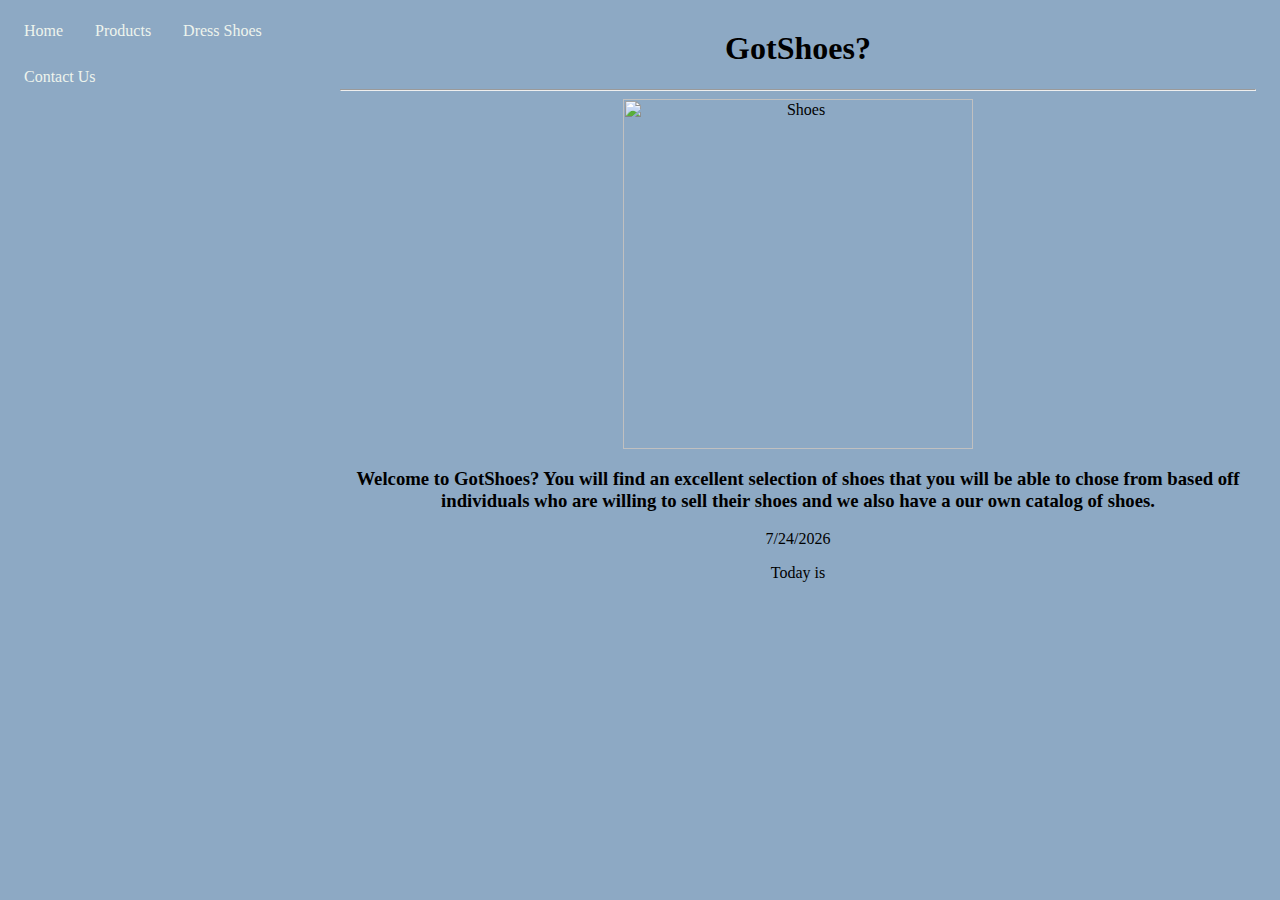
==== index.htm @ 6564d45e "change" ====
<!DOCTYPE html PUBLIC "-//W3C//DTD XHTML 1.0 Strict//EN"
"http://www.w3.org/TR/xhtml11/DTD/xhtml1-strict.dtd>

<!-- Chapter 2
E-Commerce Store
 -->
<head>
<html lang="en" xmins= "http://w3.org/1999/xhtml">

<ul>
<li><a href="index.htm">Home</a></li>
<li><a href="basketballshoes.htm">Products</a></li>
<li><a href ="tailorshoes.htm"> Dress Shoes</a></li>
<li><a href="ContactUs.htm">Contact Us</a></li>
</ul>

<body>
<div style="margin-left:25%;padding:1px 16px;height:200px;">
<title> Got Shoes? - Home </title>
<link rel="stylesheet" type="text/css" href="style.css">
</head>

<center><h1> GotShoes? </h1></center>
<hr>


	
  <meta charset="utf-8">

<center>
<img src="http://68.media.tumblr.com/88bed3dca4cfb5609b21b1685ee62967/tumblr_o94d631GT61sz8e0oo1_500.jpg" height="350" width="350" alt="Shoes">


<h3><p>Welcome to GotShoes? You will find an
	excellent selection of shoes that you will be able to chose from based off individuals who are willing to sell their shoes
	and we also have a our own catalog of shoes.</p></h3>
<p id="date"></p>
Today is
<script>
var d = new Date();
document.getElementById("date").innerHTML = d.toLocaleDateString();
</script>
</script>
</center>
</div>
</body>
</html>
---- style.css ----
body
{

font-family:"Georgia";
background-color:rgb(141, 169, 196)

}


/* unvisited link */
a:link {
    color:rgb(238, 244, 237) 
}

/* visited link */
a:visited {
    color: red; )
}

/* mouse over link */
a:hover {
    color:rgb(238, 244, 237)
}

/* selected link */
a:active {
    color:rgb(238, 244, 237)
}

tr:hover {background-color: #f5f5f5}


/* Navigation Bar */
ul {
    list-style-type: none;
    margin: 0;
    padding: 0;
    overflow: scroll;
    background-color:rgb(141, 169, 196)
}

li{
    float: left;
}

li a {
    display: block;
    color: white;
    text-align: center;
    padding: 14px 16px;
    text-decoration: none;
}

/* Navigation Bar */
ul {
       list-style-type: none;
    margin: 0;
    padding: 0;
    width: 25%;
    position: fixed;
    height: 25%;
    overflow: auto;
    color:rgb(141, 169, 196);
}

nav {
    text-align: center;
    {
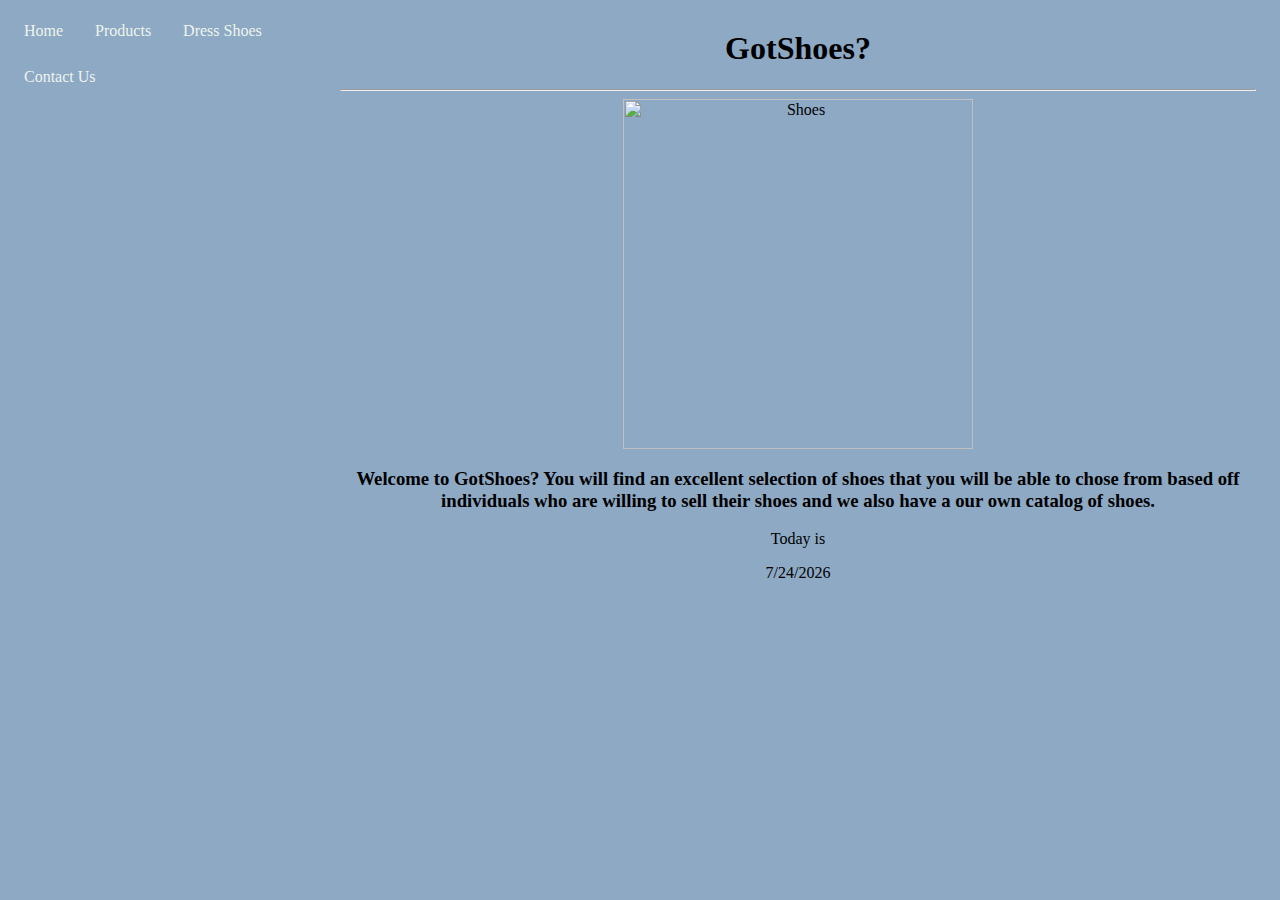
==== commit b54ed047: "change" ====
--- a/index.htm
+++ b/index.htm
@@ -34,12 +34,11 @@
 <h3><p>Welcome to GotShoes? You will find an
 	excellent selection of shoes that you will be able to chose from based off individuals who are willing to sell their shoes
 	and we also have a our own catalog of shoes.</p></h3>
+Today is
 <p id="date"></p>
-Today is
 <script>
 var d = new Date();
 document.getElementById("date").innerHTML = d.toLocaleDateString();
-</script>
 </script>
 </center>
 </div>
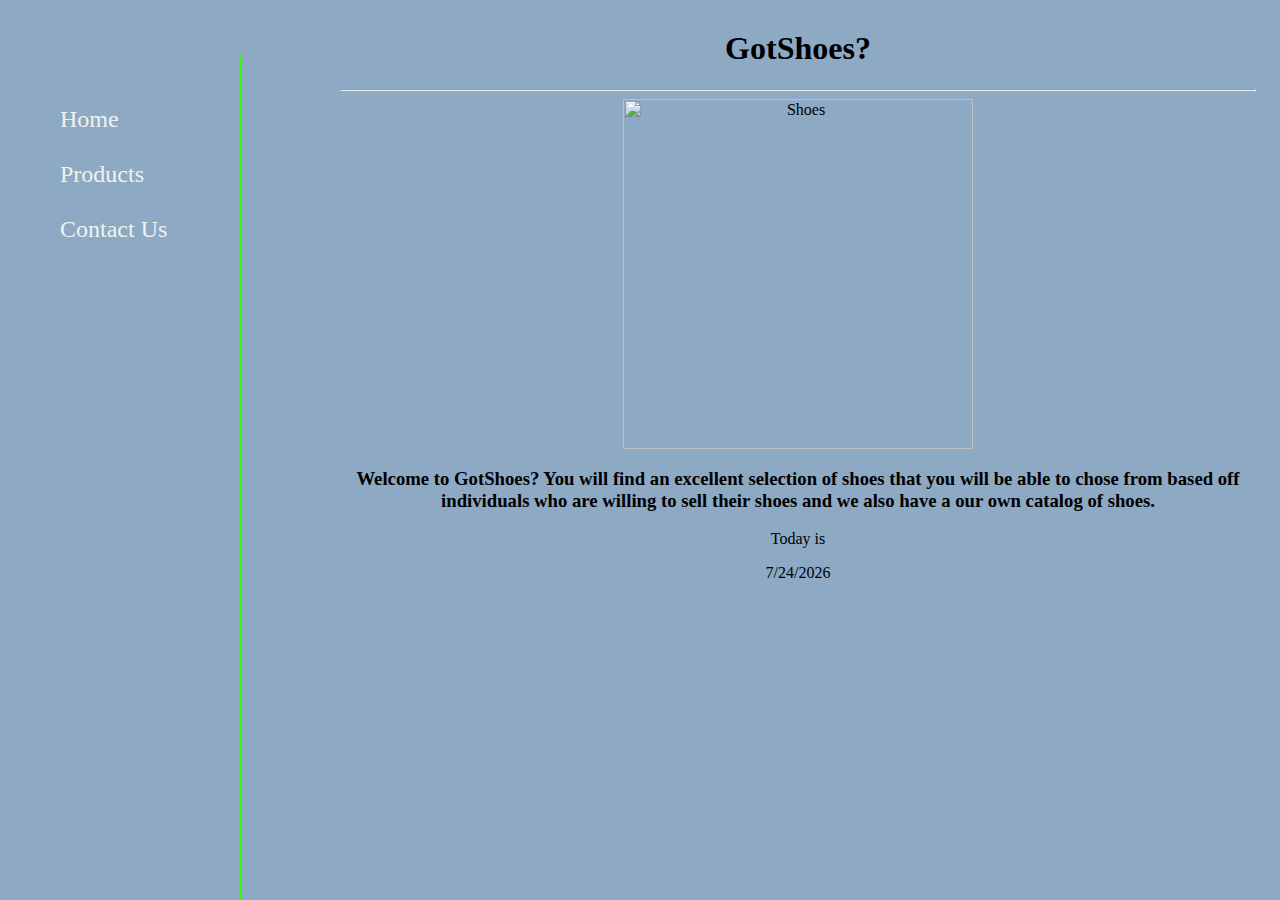
==== commit 2207b974: "changes" ====
--- a/index.htm
+++ b/index.htm
@@ -10,7 +10,6 @@
 <ul>
 <li><a href="index.htm">Home</a></li>
 <li><a href="basketballshoes.htm">Products</a></li>
-<li><a href ="tailorshoes.htm"> Dress Shoes</a></li>
 <li><a href="ContactUs.htm">Contact Us</a></li>
 </ul>
 
--- a/style.css
+++ b/style.css
@@ -56,11 +56,21 @@
        list-style-type: none;
     margin: 0;
     padding: 0;
-    width: 25%;
+    width: 19%;
     position: fixed;
-    height: 25%;
+    height: 15%;
     overflow: auto;
     color:rgb(141, 169, 196);
+text-align: center;
+    float: left;
+    font-size: 1.5em;
+    max-width: 160px;  
+    margin-top: 2em;   
+    margin-right: 1.5em;
+    padding: 1.5em;
+    border-right: thin solid #33FF00;
+    position: fixed;
+    height: 100%;
 }
 
 nav {
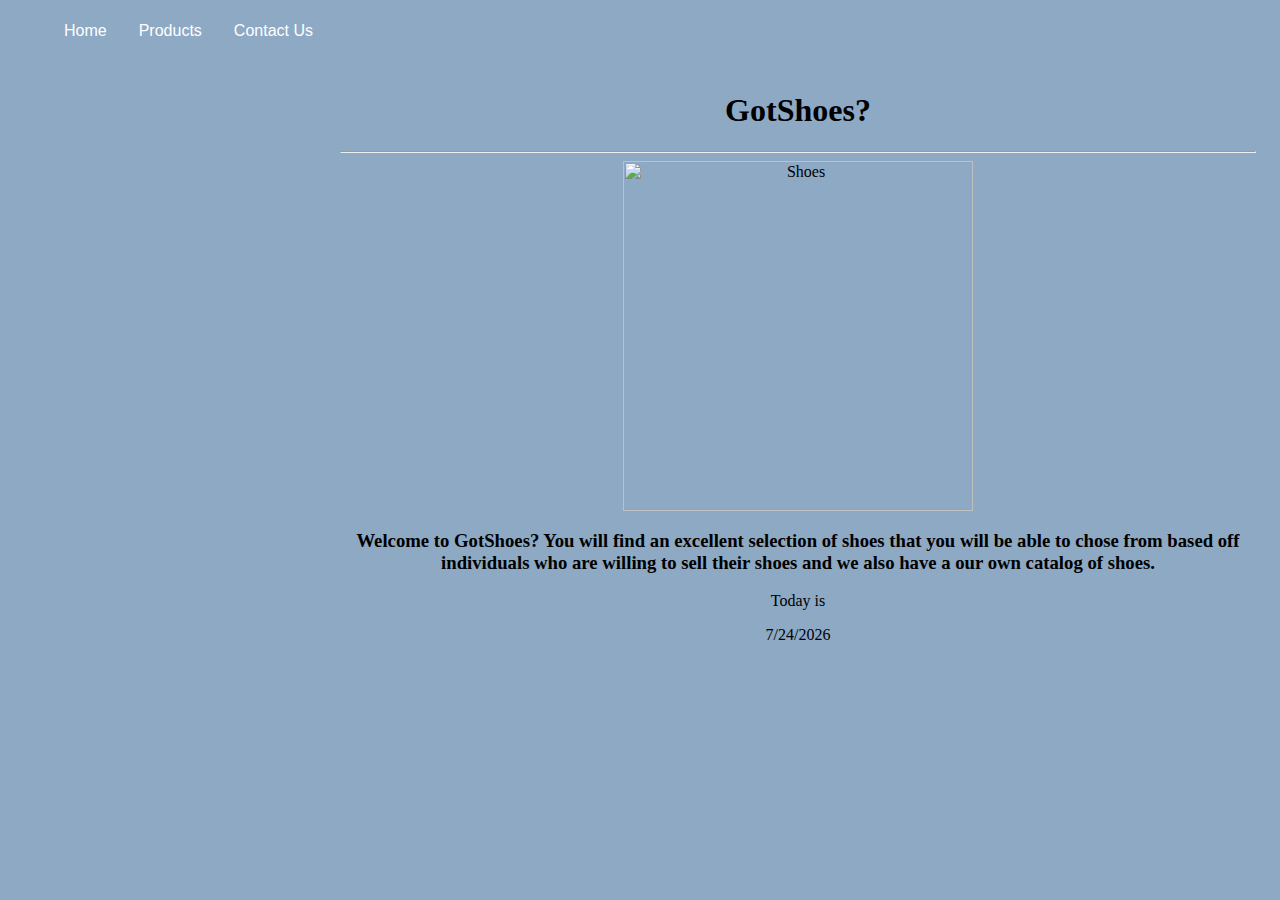
==== commit 05d1ca0a: "javascript changes" ====
--- a/index.htm
+++ b/index.htm
@@ -8,9 +8,20 @@
 <html lang="en" xmins= "http://w3.org/1999/xhtml">
 
 <ul>
-<li><a href="index.htm">Home</a></li>
-<li><a href="basketballshoes.htm">Products</a></li>
-<li><a href="ContactUs.htm">Contact Us</a></li>
+<div class="navbar">
+  <a href="index.htm">Home</a>
+  <div class="dropdown">
+    <button class="dropbtn">Products 
+      <i class="fa fa-caret-down"></i>
+    </button>
+    <div class="dropdown-content">
+      <a href="basketballshoes.htm">Basketball Shoes</a>
+      <a href="tailorshoes.htm">Dress Shoes</a>
+    </div>
+  </div> 
+<a href="ContactUs.htm">Contact Us</a>
+</div>
+
 </ul>
 
 <body>
--- a/style.css
+++ b/style.css
@@ -3,77 +3,77 @@
 
 font-family:"Georgia";
 background-color:rgb(141, 169, 196)
-
 }
 
 
-/* unvisited link */
-a:link {
-    color:rgb(238, 244, 237) 
+
+
+
+
+/* Navbar container */
+.navbar {
+  overflow: hidden;
+  background-color: rgb(141, 169, 196);
+  font-family: Arial;
 }
 
-/* visited link */
-a:visited {
-    color: red; )
+/* Links inside the navbar */
+.navbar a {
+  float: left;
+  font-size: 16px;
+  color: white;
+  text-align: center;
+  padding: 14px 16px;
+  text-decoration: none;
 }
 
-/* mouse over link */
-a:hover {
-    color:rgb(238, 244, 237)
+/* The dropdown container */
+.dropdown {
+  float: left;
+  overflow: hidden;
 }
 
-/* selected link */
-a:active {
-    color:rgb(238, 244, 237)
+/* Dropdown button */
+.dropdown .dropbtn {
+  font-size: 16px; 
+  border: none;
+  outline: none;
+  color: white;
+  padding: 14px 16px;
+  background-color: inherit;
 }
 
-tr:hover {background-color: #f5f5f5}
-
-
-/* Navigation Bar */
-ul {
-    list-style-type: none;
-    margin: 0;
-    padding: 0;
-    overflow: scroll;
-    background-color:rgb(141, 169, 196)
+/* Add a red background color to navbar links on hover */
+.navbar a:hover, .dropdown:hover .dropbtn {
+  background-color: red;
 }
 
-li{
-    float: left;
+/* Dropdown content (hidden by default) */
+.dropdown-content {
+  display: none;
+  position: absolute;
+  background-color: #f9f9f9;
+  min-width: 160px;
+  box-shadow: 0px 8px 16px 0px rgba(0,0,0,0.2);
+  z-index: 1;
 }
 
-li a {
-    display: block;
-    color: white;
-    text-align: center;
-    padding: 14px 16px;
-    text-decoration: none;
+/* Links inside the dropdown */
+.dropdown-content a {
+  float: none;
+  color: black;
+  padding: 12px 16px;
+  text-decoration: none;
+  display: block;
+  text-align: left;
 }
 
-/* Navigation Bar */
-ul {
-       list-style-type: none;
-    margin: 0;
-    padding: 0;
-    width: 19%;
-    position: fixed;
-    height: 15%;
-    overflow: auto;
-    color:rgb(141, 169, 196);
-text-align: center;
-    float: left;
-    font-size: 1.5em;
-    max-width: 160px;  
-    margin-top: 2em;   
-    margin-right: 1.5em;
-    padding: 1.5em;
-    border-right: thin solid #33FF00;
-    position: fixed;
-    height: 100%;
+/* Add a grey background color to dropdown links on hover */
+.dropdown-content a:hover {
+  background-color: #ddd;
 }
 
-nav {
-    text-align: center;
-    {
-
+/* Show the dropdown menu on hover */
+.dropdown:hover .dropdown-content {
+  display: block;
+}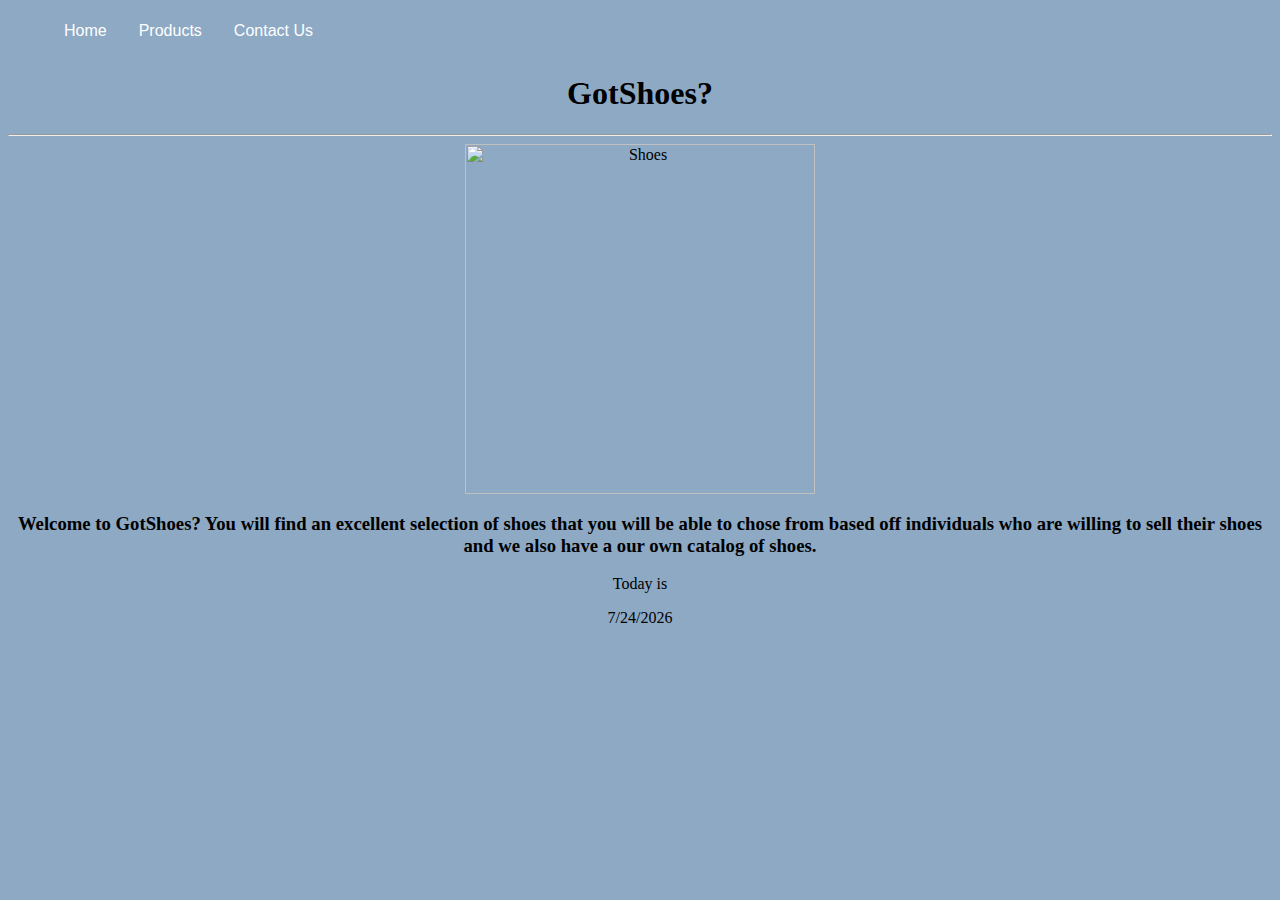
==== commit 95a16a86: "change" ====
--- a/index.htm
+++ b/index.htm
@@ -25,7 +25,7 @@
 </ul>
 
 <body>
-<div style="margin-left:25%;padding:1px 16px;height:200px;">
+
 <title> Got Shoes? - Home </title>
 <link rel="stylesheet" type="text/css" href="style.css">
 </head>
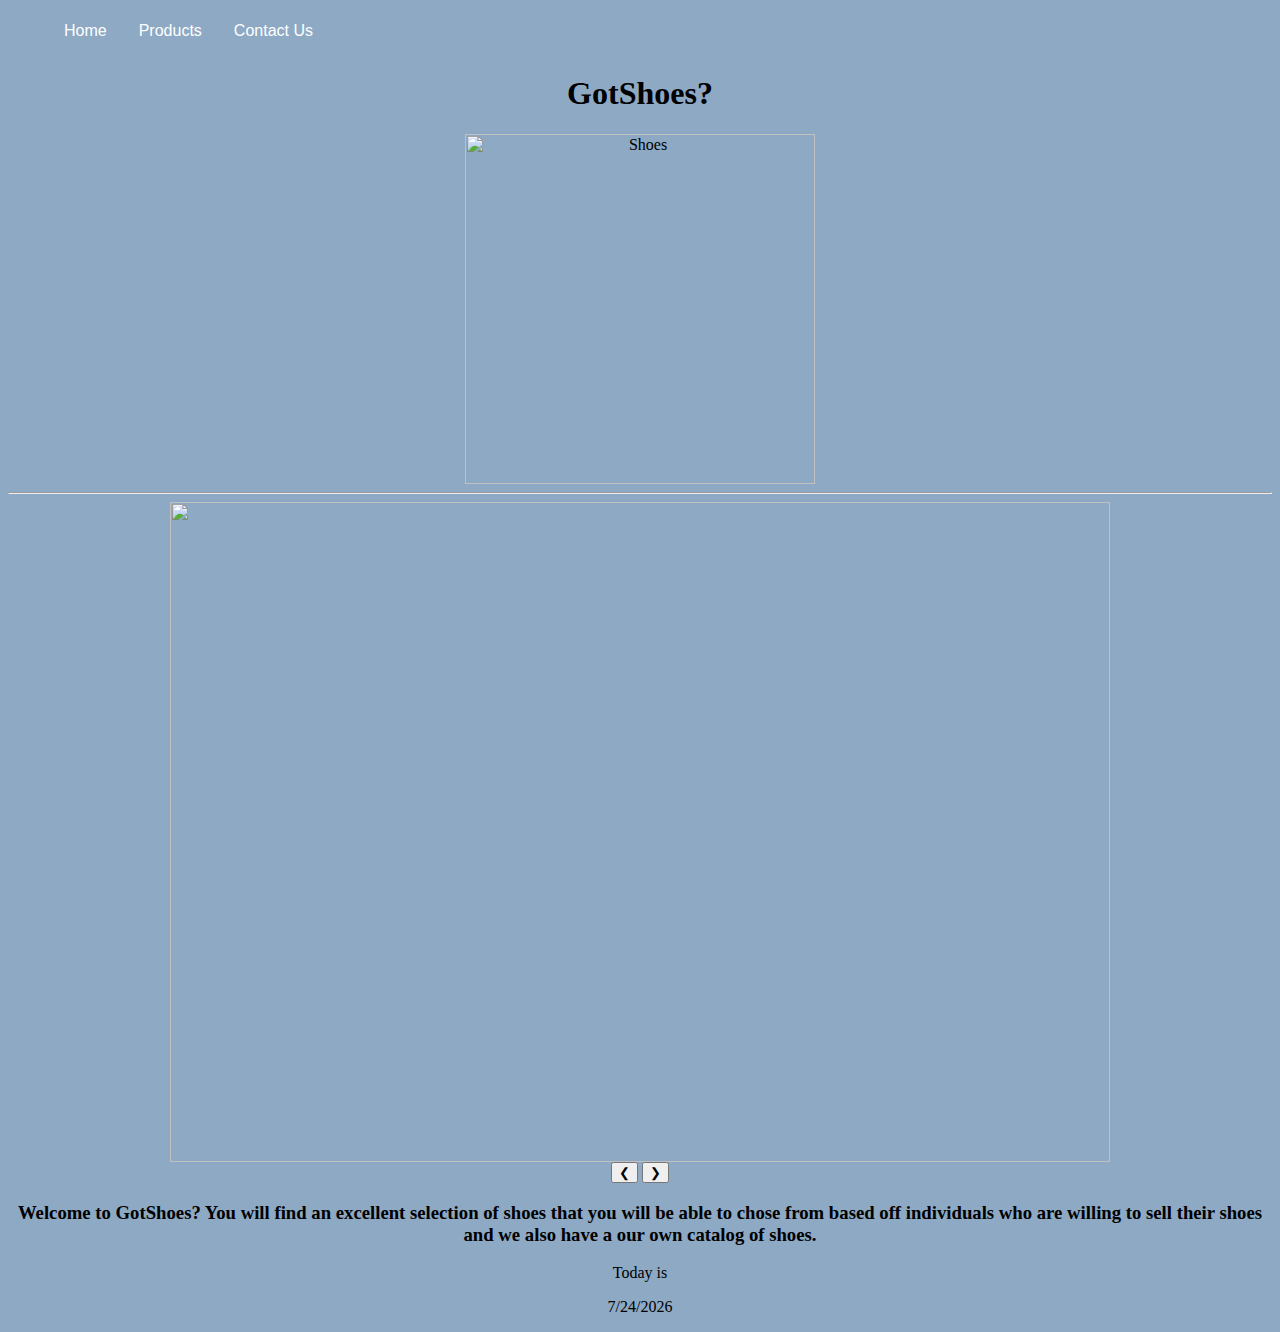
==== commit 5ab6f81c: "slideshow" ====
--- a/index.htm
+++ b/index.htm
@@ -30,7 +30,7 @@
 <link rel="stylesheet" type="text/css" href="style.css">
 </head>
 
-<center><h1> GotShoes? </h1></center>
+<center><h1> GotShoes? </h1> <img src="http://68.media.tumblr.com/88bed3dca4cfb5609b21b1685ee62967/tumblr_o94d631GT61sz8e0oo1_500.jpg" height="350" width="350" alt="Shoes"></center>
 <hr>
 
 
@@ -38,7 +38,50 @@
   <meta charset="utf-8">
 
 <center>
-<img src="http://68.media.tumblr.com/88bed3dca4cfb5609b21b1685ee62967/tumblr_o94d631GT61sz8e0oo1_500.jpg" height="350" width="350" alt="Shoes">
+<div class="w3-content w3-display-container">
+  <img class="mySlides" src="https://newsneakernews-wpengine.netdna-ssl.com/wp-content/uploads/2017/11/air-jordan-11-xi-heiress-852625-030-0.jpg" height="660" width="940">
+  <img class="mySlides" src="http://i.ebayimg.com/00/s/NjM4WDg1MA==/z/GdIAAOSw5cNYWLjy/$_35.JPG?set_id=8800005007" height="660" width="940">
+  <img class="mySlides" src="http://media.aldoshoes.com/v2/product/collamato/95/collamato_black_95_main_sq_gy_2000x2000.jpg" height="660" width="940">
+  <img class="mySlides" src="https://newsneakernews-wpengine.netdna-ssl.com/wp-content/uploads/2017/11/air-jordan-11-xi-heiress-852625-030-0.jpg" height="660" width="940">
+
+  <button class="w3-button w3-black w3-display-left" onclick="plusDivs(-1)">&#10094;</button>
+  <button class="w3-button w3-black w3-display-right" onclick="plusDivs(1)">&#10095;</button>
+
+</div>
+<script>
+var slideIndex = 1;
+showDivs(slideIndex);
+
+function plusDivs(n) {
+  showDivs(slideIndex += n);
+}
+
+function showDivs(n) {
+  var i;
+  var x = document.getElementsByClassName("mySlides");
+  if (n > x.length) {slideIndex = 1}    
+  if (n < 1) {slideIndex = x.length}
+  for (i = 0; i < x.length; i++) {
+     x[i].style.display = "none";  
+  }
+  x[slideIndex-1].style.display = "block";  
+}
+var slideIndex = 0;
+carousel();
+
+function carousel() {
+    var i;
+    var x = document.getElementsByClassName("mySlides");
+    for (i = 0; i < x.length; i++) {
+      x[i].style.display = "none"; 
+    }
+    slideIndex++;
+    if (slideIndex > x.length) {slideIndex = 1} 
+    x[slideIndex-1].style.display = "block"; 
+    setTimeout(carousel, 1000); // Change image every 2 seconds
+}
+</script>
+
 
 
 <h3><p>Welcome to GotShoes? You will find an
@@ -53,4 +96,4 @@
 </center>
 </div>
 </body>
-</html>+</html>
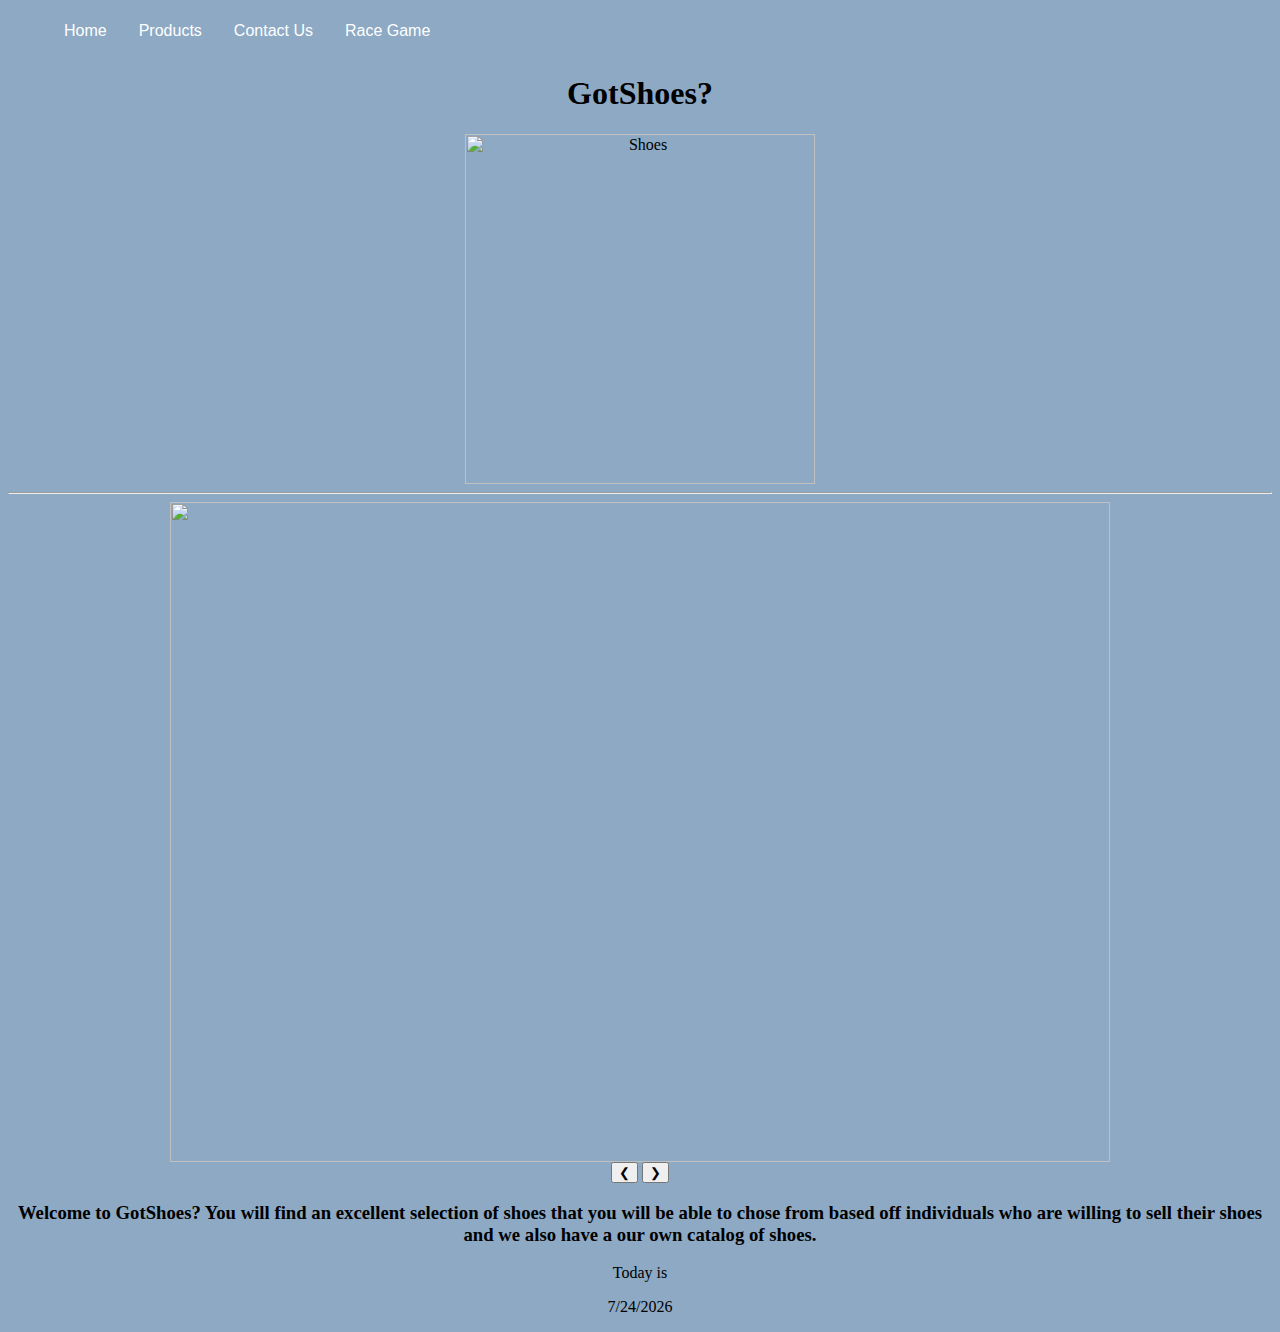
==== commit de839e4f: "Update index.htm" ====
--- a/index.htm
+++ b/index.htm
@@ -20,6 +20,7 @@
     </div>
   </div> 
 <a href="ContactUs.htm">Contact Us</a>
+<a href="game.htm">Race Game</a>
 </div>
 
 </ul>
@@ -40,9 +41,9 @@
 <center>
 <div class="w3-content w3-display-container">
   <img class="mySlides" src="https://newsneakernews-wpengine.netdna-ssl.com/wp-content/uploads/2017/11/air-jordan-11-xi-heiress-852625-030-0.jpg" height="660" width="940">
-  <img class="mySlides" src="http://i.ebayimg.com/00/s/NjM4WDg1MA==/z/GdIAAOSw5cNYWLjy/$_35.JPG?set_id=8800005007" height="660" width="940">
+  <img class="mySlides" src="https://newsneakernews-wpengine.netdna-ssl.com/wp-content/uploads/2017/08/nike-kd-10-red-velvet-897815_600_2.jpg" height="660" width="940">
   <img class="mySlides" src="http://media.aldoshoes.com/v2/product/collamato/95/collamato_black_95_main_sq_gy_2000x2000.jpg" height="660" width="940">
-  <img class="mySlides" src="https://newsneakernews-wpengine.netdna-ssl.com/wp-content/uploads/2017/11/air-jordan-11-xi-heiress-852625-030-0.jpg" height="660" width="940">
+  <img class="mySlides" src="https://media.aldoshoes.com/v2/product/oleri/61/oleri_red_61_main_sq_gy_1600x1600.jpg" height="660" width="940">
 
   <button class="w3-button w3-black w3-display-left" onclick="plusDivs(-1)">&#10094;</button>
   <button class="w3-button w3-black w3-display-right" onclick="plusDivs(1)">&#10095;</button>
